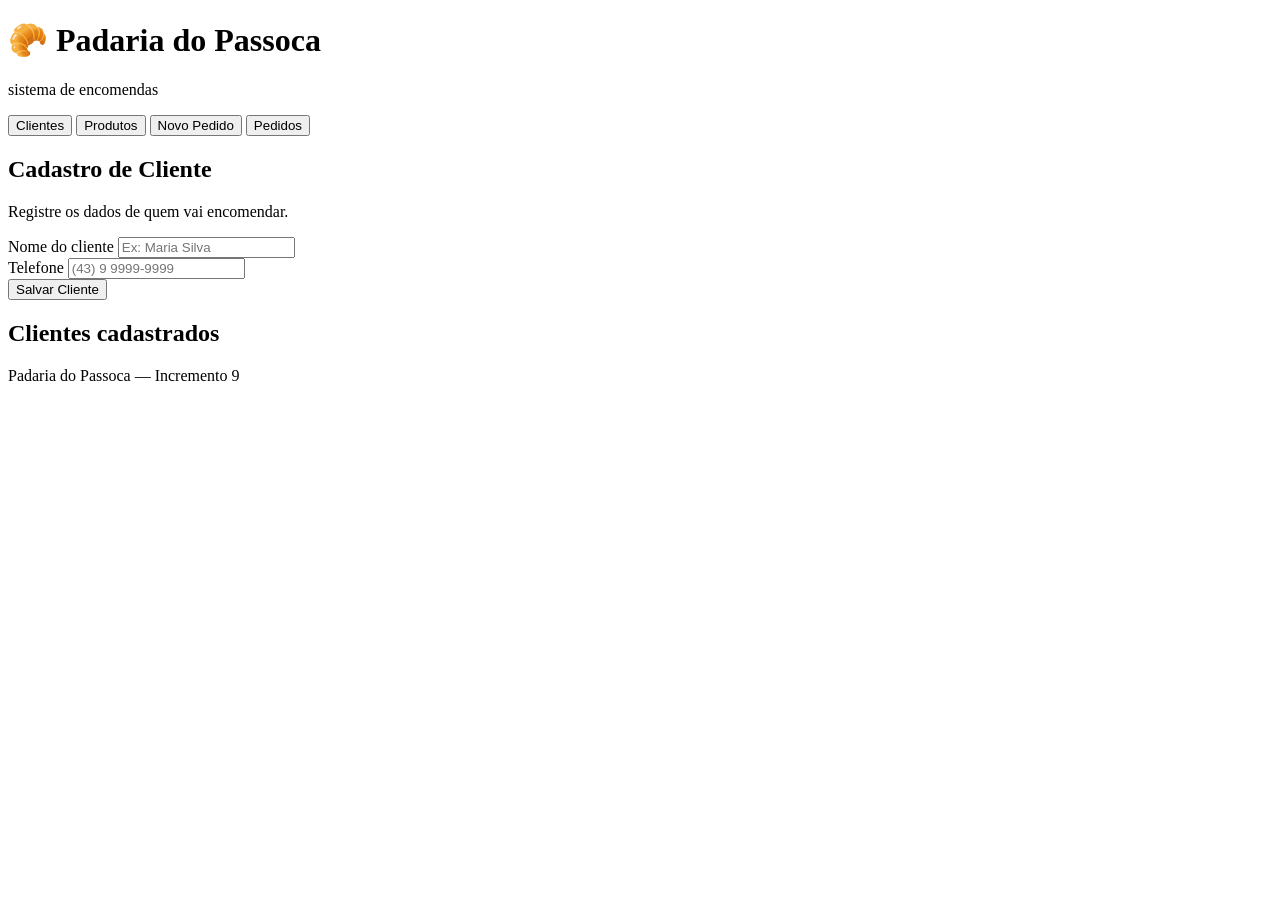
==== frontend/index.html @ 60ae415e "refactor: unifica as 4 telas em uma pagina so (Incremento 9) - index.html passa a conter as 4 secoes" ====
<!DOCTYPE html>
<html lang="pt-BR">
<head>
<meta charset="UTF-8">
<meta name="viewport" content="width=device-width, initial-scale=1.0">
<title>Padaria do Passoca — Encomendas</title>
<link rel="stylesheet" href="/css/style.css">
</head>
<body>

<header>
  <h1>🥐 Padaria do Passoca</h1>
  <p>sistema de encomendas</p>
  <nav>
    <button type="button" class="tab active" data-tab-alvo="clientes">Clientes</button>
    <button type="button" class="tab" data-tab-alvo="produtos">Produtos</button>
    <button type="button" class="tab" data-tab-alvo="pedido">Novo Pedido</button>
    <button type="button" class="tab" data-tab-alvo="pedidos">Pedidos</button>
  </nav>
</header>

<main>
  <section data-secao="clientes">
    <div class="card">
      <h2>Cadastro de Cliente</h2>
      <p class="sub">Registre os dados de quem vai encomendar.</p>

      <form id="form-cliente" novalidate>
        <div class="row">
          <div>
            <label for="c-nome">Nome do cliente</label>
            <input id="c-nome" name="nome" type="text" placeholder="Ex: Maria Silva" autocomplete="name">
          </div>
          <div>
            <label for="c-telefone">Telefone</label>
            <input id="c-telefone" name="telefone" type="tel" placeholder="(43) 9 9999-9999" autocomplete="tel">
          </div>
        </div>
        <button type="submit" class="action" id="botao-salvar-cliente">Salvar Cliente</button>
        <p id="feedback-cliente" class="feedback" role="status" hidden></p>
      </form>
    </div>

    <div class="card">
      <h2>Clientes cadastrados</h2>
      <div id="lista-clientes" class="chip-list"></div>
    </div>
  </section>

  <section data-secao="produtos" hidden>
    <div class="card">
      <h2>Cadastro de Produto</h2>
      <p class="sub">Registre os produtos disponíveis para encomenda.</p>

      <form id="form-produto" novalidate>
        <div class="row">
          <div>
            <label for="p-nome">Nome do produto</label>
            <input id="p-nome" name="nome" type="text" placeholder="Ex: Bolo de Chocolate">
          </div>
          <div>
            <label for="p-preco">Preço</label>
            <input id="p-preco" name="preco" type="number" step="0.01" min="0" placeholder="0,00">
          </div>
        </div>
        <div class="row">
          <div>
            <label for="p-categoria">Categoria</label>
            <select id="p-categoria" name="categoria">
              <option value="" selected disabled>Selecione</option>
              <option value="pao">Pão</option>
              <option value="bolo">Bolo</option>
              <option value="salgado">Salgado</option>
              <option value="doce">Doce</option>
              <option value="outro">Outro</option>
            </select>
          </div>
          <div>
            <label for="p-unidade">Unidade</label>
            <select id="p-unidade" name="unidade">
              <option value="" selected disabled>Selecione</option>
              <option value="unidade">Unidade</option>
              <option value="kg">Kg</option>
              <option value="duzia">Dúzia</option>
              <option value="cento">Cento</option>
            </select>
          </div>
        </div>
        <label class="checkbox-line" for="p-personalizavel">
          <input id="p-personalizavel" name="personalizavel" type="checkbox">
          Produto personalizável (ex: bolo de festa sob medida — exige sinal)
        </label>
        <button type="submit" class="action" id="botao-salvar-produto">Salvar Produto</button>
        <p id="feedback-produto" class="feedback" role="status" hidden></p>
      </form>
    </div>

    <div class="card">
      <h2>Produtos cadastrados</h2>
      <div id="lista-produtos" class="produto-list"></div>
    </div>
  </section>

  <section data-secao="pedido" hidden>
    <div class="card">
      <h2>Novo Pedido</h2>
      <p class="sub">Selecione o cliente, adicione os itens e defina a entrega.</p>

      <form id="form-pedido" novalidate>
        <label for="pe-cliente">Cliente</label>
        <select id="pe-cliente" name="cliente_id">
          <option value="" selected disabled>Selecione o cliente</option>
        </select>

        <label>Itens do pedido</label>
        <div id="itens-pedido"></div>
        <button type="button" class="secondary" id="botao-add-item">+ Adicionar item</button>

        <div id="aviso-personalizavel" class="aviso" hidden>
          ⚠️ Este pedido tem item personalizável — vai precisar de confirmação de
          sinal antes de entrar em produção.
        </div>

        <div class="row">
          <div>
            <label for="pe-data">Data de entrega</label>
            <input id="pe-data" name="data_entrega" type="date">
          </div>
          <div>
            <label for="pe-hora">Horário de entrega</label>
            <input id="pe-hora" name="hora_entrega" type="time">
          </div>
        </div>

        <p class="total">Total: <b id="pe-total">R$ 0,00</b></p>

        <button type="submit" class="action" id="botao-salvar-pedido">Registrar Pedido</button>
        <p id="feedback-pedido" class="feedback" role="status" hidden></p>
      </form>
    </div>

    <div class="card">
      <h2>Últimos pedidos registrados</h2>
      <p class="sub">Só os pedidos criados aqui nesta sessão — para a lista completa, use a aba "Pedidos".</p>
      <div id="lista-pedidos-recentes" class="produto-list"></div>
    </div>
  </section>

  <section data-secao="pedidos" hidden>
    <div class="card">
      <h2>Pedidos</h2>
      <p class="sub">Consulte os pedidos por período e avance o status de produção.</p>

      <form id="form-filtro" novalidate>
        <div class="row">
          <div>
            <label for="f-data-inicio">De</label>
            <input id="f-data-inicio" type="date">
          </div>
          <div>
            <label for="f-data-fim">Até (opcional)</label>
            <input id="f-data-fim" type="date">
          </div>
        </div>
        <button type="submit" class="action" id="botao-buscar">Buscar</button>
        <p id="feedback-pedidos" class="feedback" role="status" hidden></p>
      </form>
    </div>

    <div class="card">
      <div id="lista-pedidos" class="ticket-list"></div>
    </div>
  </section>
</main>

<footer>Padaria do Passoca — Incremento 9</footer>

<script src="/js/ui.js"></script>
<script src="/js/api.js"></script>
<script src="/js/app.js"></script>
<script src="/js/cadastro-cliente.js"></script>
<script src="/js/cadastro-produto.js"></script>
<script src="/js/novo-pedido.js"></script>
<script src="/js/lista-pedidos.js"></script>
</body>
</html>
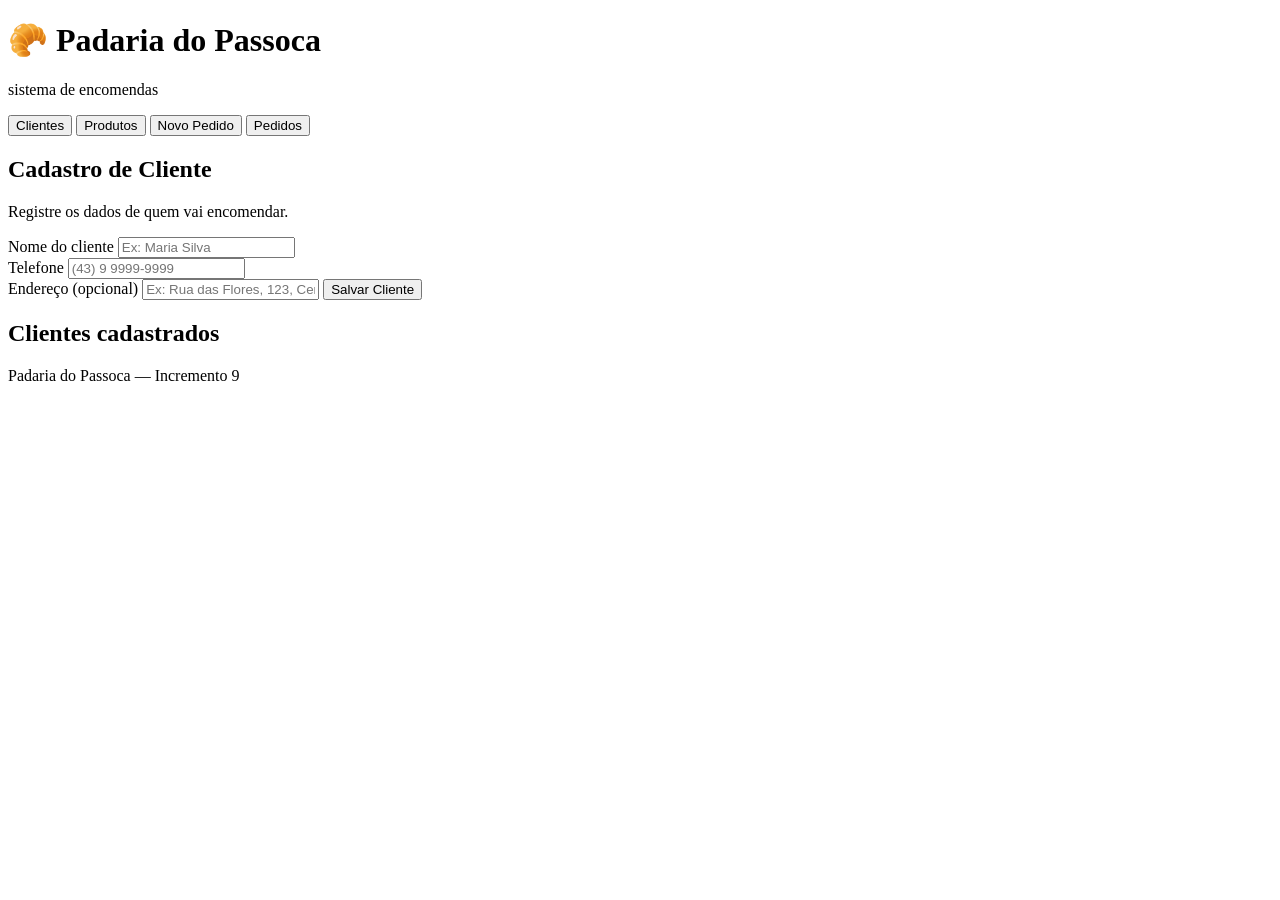
==== commit ddc09d54: "feat: RF01 campo de endereco opcional no cliente (Incremento 10) Decisao registrada em CLAUDE.md (RF" ====
--- a/frontend/index.html
+++ b/frontend/index.html
@@ -36,6 +36,8 @@
             <input id="c-telefone" name="telefone" type="tel" placeholder="(43) 9 9999-9999" autocomplete="tel">
           </div>
         </div>
+        <label for="c-endereco">Endereço <span class="opcional">(opcional)</span></label>
+        <input id="c-endereco" name="endereco" type="text" placeholder="Ex: Rua das Flores, 123, Centro" autocomplete="street-address">
         <button type="submit" class="action" id="botao-salvar-cliente">Salvar Cliente</button>
         <p id="feedback-cliente" class="feedback" role="status" hidden></p>
       </form>
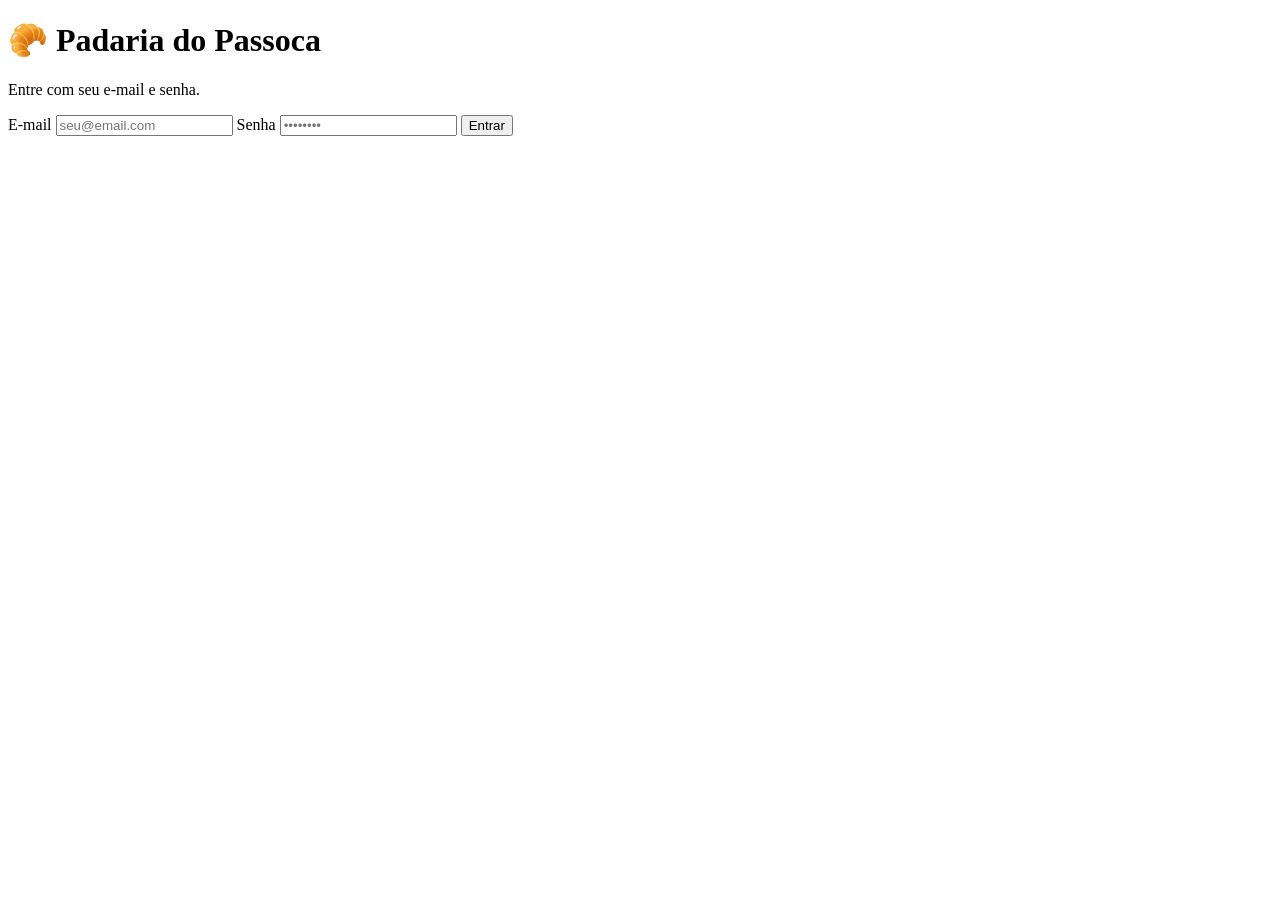
==== commit 5831ae06: "feat: autenticacao por sessao com login obrigatorio (Incremento 12) Resolve a decisao em aberto da s" ====
--- a/frontend/index.html
+++ b/frontend/index.html
@@ -8,6 +8,28 @@
 </head>
 <body>
 
+<div id="tela-login" class="login-wrap">
+  <div class="login-card">
+    <h1>🥐 Padaria do Passoca</h1>
+    <p class="sub">Entre com seu e-mail e senha.</p>
+    <form id="form-login" novalidate>
+      <label for="lg-email">E-mail</label>
+      <input id="lg-email" name="email" type="email" placeholder="seu@email.com" autocomplete="username">
+      <label for="lg-senha">Senha</label>
+      <input id="lg-senha" name="senha" type="password" placeholder="••••••••" autocomplete="current-password">
+      <button type="submit" class="action" id="botao-entrar">Entrar</button>
+      <p id="feedback-login" class="feedback" role="status" hidden></p>
+    </form>
+  </div>
+</div>
+
+<div id="app-shell" hidden>
+
+<div class="topbar">
+  <span id="usuario-info"></span>
+  <button type="button" id="botao-sair" class="link-button">Sair</button>
+</div>
+
 <header>
   <h1>🥐 Padaria do Passoca</h1>
   <p>sistema de encomendas</p>
@@ -16,6 +38,7 @@
     <button type="button" class="tab" data-tab-alvo="produtos">Produtos</button>
     <button type="button" class="tab" data-tab-alvo="pedido">Novo Pedido</button>
     <button type="button" class="tab" data-tab-alvo="pedidos">Pedidos</button>
+    <button type="button" class="tab" data-tab-alvo="usuarios">Usuários</button>
   </nav>
 </header>
 
@@ -173,16 +196,62 @@
       <div id="lista-pedidos" class="ticket-list"></div>
     </div>
   </section>
+
+  <section data-secao="usuarios" hidden>
+    <div class="card">
+      <h2>Cadastro de Usuário</h2>
+      <p class="sub">Crie o login de outro atendente ou padeiro(a).</p>
+
+      <form id="form-usuario" novalidate>
+        <div class="row">
+          <div>
+            <label for="u-nome">Nome</label>
+            <input id="u-nome" name="nome" type="text" placeholder="Ex: João Souza" autocomplete="name">
+          </div>
+          <div>
+            <label for="u-email">E-mail</label>
+            <input id="u-email" name="email" type="email" placeholder="joao@passoca.com" autocomplete="email">
+          </div>
+        </div>
+        <div class="row">
+          <div>
+            <label for="u-senha">Senha</label>
+            <input id="u-senha" name="senha" type="password" placeholder="Mínimo 8 caracteres" autocomplete="new-password">
+          </div>
+          <div>
+            <label for="u-perfil">Perfil</label>
+            <select id="u-perfil" name="perfil">
+              <option value="" selected disabled>Selecione</option>
+              <option value="proprietaria">Proprietária</option>
+              <option value="atendente">Atendente</option>
+              <option value="padeiro">Padeiro(a)</option>
+            </select>
+          </div>
+        </div>
+        <button type="submit" class="action" id="botao-salvar-usuario">Criar Usuário</button>
+        <p id="feedback-usuario" class="feedback" role="status" hidden></p>
+      </form>
+    </div>
+
+    <div class="card">
+      <h2>Usuários cadastrados</h2>
+      <div id="lista-usuarios" class="produto-list"></div>
+    </div>
+  </section>
 </main>
 
-<footer>Padaria do Passoca — Incremento 9</footer>
+<footer>Padaria do Passoca — Incremento 12</footer>
+
+</div>
 
 <script src="/js/ui.js"></script>
 <script src="/js/api.js"></script>
 <script src="/js/app.js"></script>
+<script src="/js/auth.js"></script>
 <script src="/js/cadastro-cliente.js"></script>
 <script src="/js/cadastro-produto.js"></script>
 <script src="/js/novo-pedido.js"></script>
 <script src="/js/lista-pedidos.js"></script>
+<script src="/js/usuarios.js"></script>
 </body>
 </html>
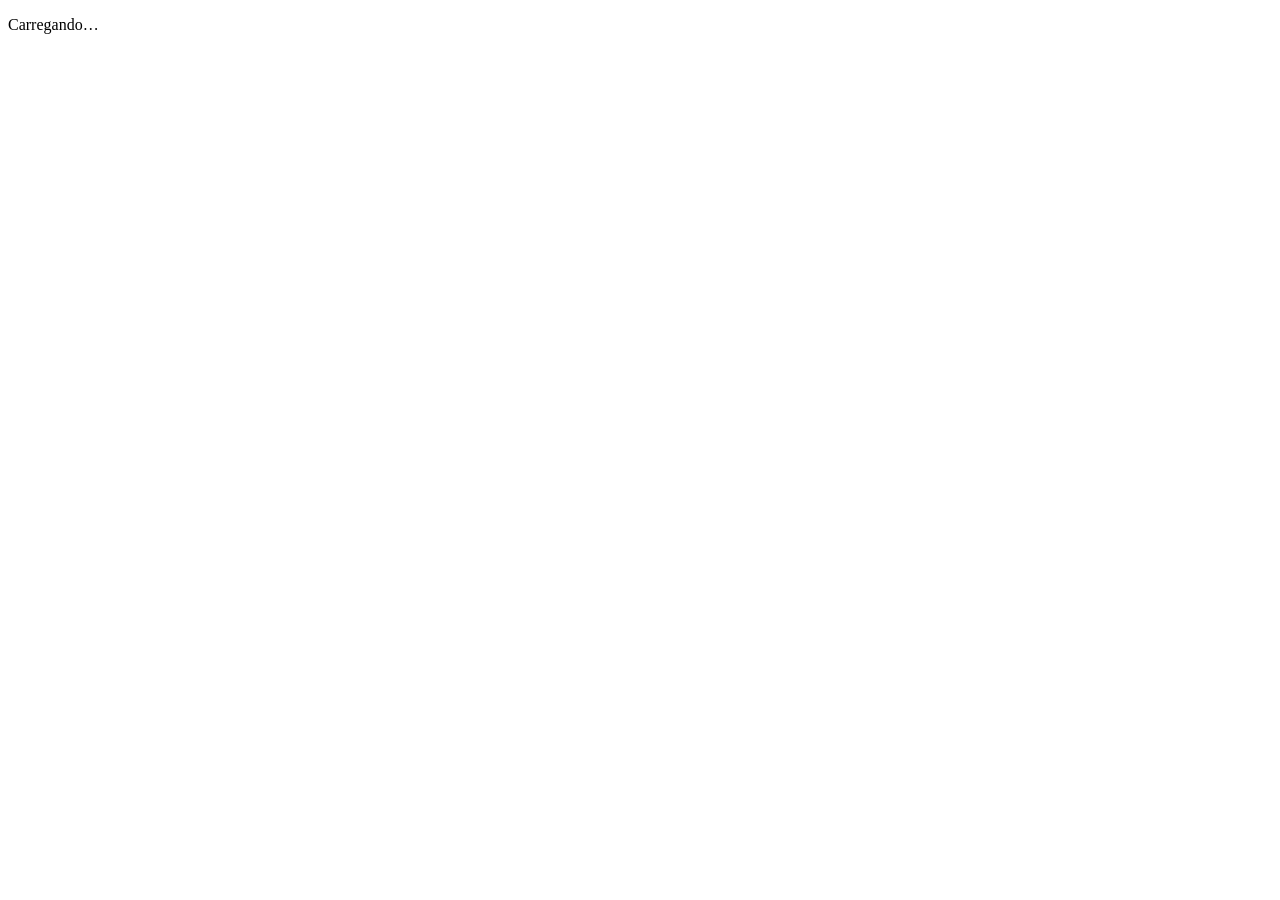
==== commit 5eab5c06: "feat: tela de login separada + gate de permissao mais forte (Incremento 25) Login e app dividiam o i" ====
--- a/frontend/index.html
+++ b/frontend/index.html
@@ -8,19 +8,8 @@
 </head>
 <body>
 
-<div id="tela-login" class="login-wrap">
-  <div class="login-card">
-    <h1>🥐 Padaria do Passoca</h1>
-    <p class="sub">Entre com seu e-mail e senha.</p>
-    <form id="form-login" novalidate>
-      <label for="lg-email">E-mail</label>
-      <input id="lg-email" name="email" type="email" placeholder="seu@email.com" autocomplete="username">
-      <label for="lg-senha">Senha</label>
-      <input id="lg-senha" name="senha" type="password" placeholder="••••••••" autocomplete="current-password">
-      <button type="submit" class="action" id="botao-entrar">Entrar</button>
-      <p id="feedback-login" class="feedback" role="status" hidden></p>
-    </form>
-  </div>
+<div id="tela-carregando" class="login-wrap">
+  <p class="carregando">Carregando…</p>
 </div>
 
 <div id="app-shell" hidden>
@@ -39,12 +28,13 @@
     <button type="button" class="tab" data-tab-alvo="pedido">Novo Pedido</button>
     <button type="button" class="tab" data-tab-alvo="pedidos">Pedidos</button>
     <button type="button" class="tab" data-tab-alvo="usuarios">Usuários</button>
+    <button type="button" class="tab" data-tab-alvo="auditoria" hidden>Auditoria</button>
   </nav>
 </header>
 
 <main>
   <section data-secao="clientes">
-    <div class="card">
+    <div class="card" id="card-cadastro-cliente">
       <h2>Cadastro de Cliente</h2>
       <p class="sub">Registre os dados de quem vai encomendar.</p>
 
@@ -69,23 +59,25 @@
     <div class="card">
       <h2>Clientes cadastrados</h2>
       <div id="lista-clientes" class="chip-list"></div>
+      <div id="historico-cliente" hidden></div>
     </div>
   </section>
 
   <section data-secao="produtos" hidden>
-    <div class="card">
-      <h2>Cadastro de Produto</h2>
+    <div class="card" id="card-cadastro-produto">
+      <h2 id="titulo-form-produto">Cadastro de Produto</h2>
       <p class="sub">Registre os produtos disponíveis para encomenda.</p>
 
       <form id="form-produto" novalidate>
+        <input type="hidden" id="p-id" value="">
         <div class="row">
           <div>
             <label for="p-nome">Nome do produto</label>
             <input id="p-nome" name="nome" type="text" placeholder="Ex: Bolo de Chocolate">
           </div>
           <div>
-            <label for="p-preco">Preço</label>
-            <input id="p-preco" name="preco" type="number" step="0.01" min="0" placeholder="0,00">
+            <label for="p-preco">Preço (R$) <span class="opcional">máx. 999,99</span></label>
+            <input id="p-preco" name="preco" type="text" inputmode="decimal" placeholder="0,00" maxlength="7">
           </div>
         </div>
         <div class="row">
@@ -116,6 +108,7 @@
           Produto personalizável (ex: bolo de festa sob medida — exige sinal)
         </label>
         <button type="submit" class="action" id="botao-salvar-produto">Salvar Produto</button>
+        <button type="button" class="secondary" id="botao-cancelar-edicao-produto" hidden>Cancelar edição</button>
         <p id="feedback-produto" class="feedback" role="status" hidden></p>
       </form>
     </div>
@@ -234,13 +227,71 @@
     </div>
 
     <div class="card">
+      <h2>Trocar Minha Senha</h2>
+      <p class="sub">Válido pra sua própria conta — confirme a senha atual pra trocar.</p>
+
+      <form id="form-trocar-senha" novalidate>
+        <div class="row">
+          <div>
+            <label for="ts-senha-atual">Senha atual</label>
+            <input id="ts-senha-atual" name="senha_atual" type="password" autocomplete="current-password">
+          </div>
+          <div>
+            <label for="ts-senha-nova">Nova senha</label>
+            <input id="ts-senha-nova" name="senha_nova" type="password" placeholder="Mínimo 8 caracteres" autocomplete="new-password">
+          </div>
+        </div>
+        <button type="submit" class="action" id="botao-trocar-senha">Trocar Senha</button>
+        <p id="feedback-trocar-senha" class="feedback" role="status" hidden></p>
+      </form>
+    </div>
+
+    <div class="card">
       <h2>Usuários cadastrados</h2>
       <div id="lista-usuarios" class="produto-list"></div>
     </div>
   </section>
+
+  <section data-secao="auditoria" hidden>
+    <div class="card">
+      <h2>Trilha de auditoria</h2>
+      <p class="sub">
+        Quem fez o quê no sistema — cancelamentos, mudanças de preço,
+        cadastros e desativações de usuário. Horários no fuso do servidor.
+      </p>
+
+      <form id="form-auditoria" novalidate>
+        <div class="row">
+          <div>
+            <label for="a-entidade">Tipo</label>
+            <select id="a-entidade">
+              <option value="">Todos</option>
+              <option value="pedido">Pedidos</option>
+              <option value="produto">Produtos</option>
+              <option value="usuario">Usuários</option>
+            </select>
+          </div>
+          <div>
+            <label for="a-data-inicio">De <span class="opcional">(opcional)</span></label>
+            <input id="a-data-inicio" type="date">
+          </div>
+          <div>
+            <label for="a-data-fim">Até <span class="opcional">(opcional)</span></label>
+            <input id="a-data-fim" type="date">
+          </div>
+        </div>
+        <button type="submit" class="action" id="botao-buscar-auditoria">Buscar</button>
+        <p id="feedback-auditoria" class="feedback" role="status" hidden></p>
+      </form>
+    </div>
+
+    <div class="card">
+      <div id="lista-auditoria" class="produto-list"></div>
+    </div>
+  </section>
 </main>
 
-<footer>Padaria do Passoca — Incremento 12</footer>
+<footer>Padaria do Passoca — sistema de encomendas</footer>
 
 </div>
 
@@ -253,5 +304,6 @@
 <script src="/js/novo-pedido.js"></script>
 <script src="/js/lista-pedidos.js"></script>
 <script src="/js/usuarios.js"></script>
+<script src="/js/auditoria.js"></script>
 </body>
 </html>
